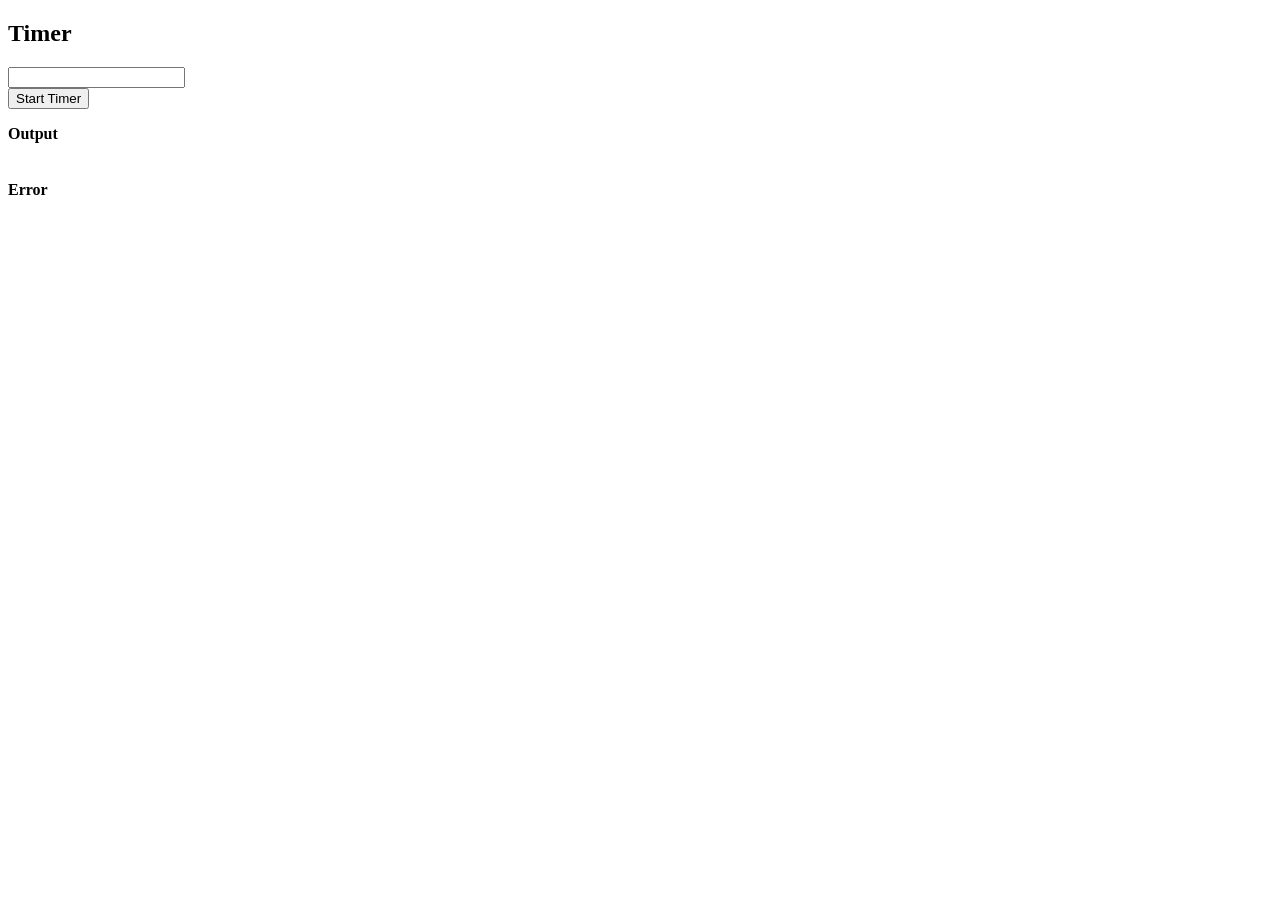
==== index.html @ 56dd08bf "Combined css and js files to html file. Renamed main.html to index.html." ====
<!DOCTYPE html>
<html>

<head>
<script>
    var currentTimer;

    function startTimer() {
        // convert to int because Edge browser's number fields allow non-numerical inputs.
        var input = parseInt(document.getElementById("numberBox").value);
        
        if (isNaN(input)) { // user input isn't a number
            document.getElementById("errorOutput").innerHTML = "Please enter a number first.";
            document.getElementById("targetOutput").innerHTML = "";
        }
        else { // user input is a number
            document.getElementById("targetOutput").innerHTML = "Please wait " + input + " seconds";

            // clear any ongoing timers
            if (typeof currentTimer != "undefined") {
                clearTimeout(currentTimer);
            }
            // start new timer
            currentTimer = setTimeout(
                function () {
                    document.getElementById("targetOutput").innerHTML = "Finished processing";
                },
                input * 1000);
            
            // clear error div
            document.getElementById("errorOutput").innerHTML = "";
        }
    }
</script>

<style>
    div {
        min-height: 40px;
    }
</style>
</head>

<body>

<h2>Timer</h2>

<input id="numberBox" type="number" min="0"><br>
<button type="button" onclick=startTimer()>Start Timer</button>

<div id="target">
  <p>
    <strong>Output</strong><br>
    <span id="targetOutput"></span>
  </p>
</div>
<div id="error">
  <p>
    <strong>Error</strong><br>
    <span id="errorOutput"></span>
  </p>
</div>

</body>

</html>
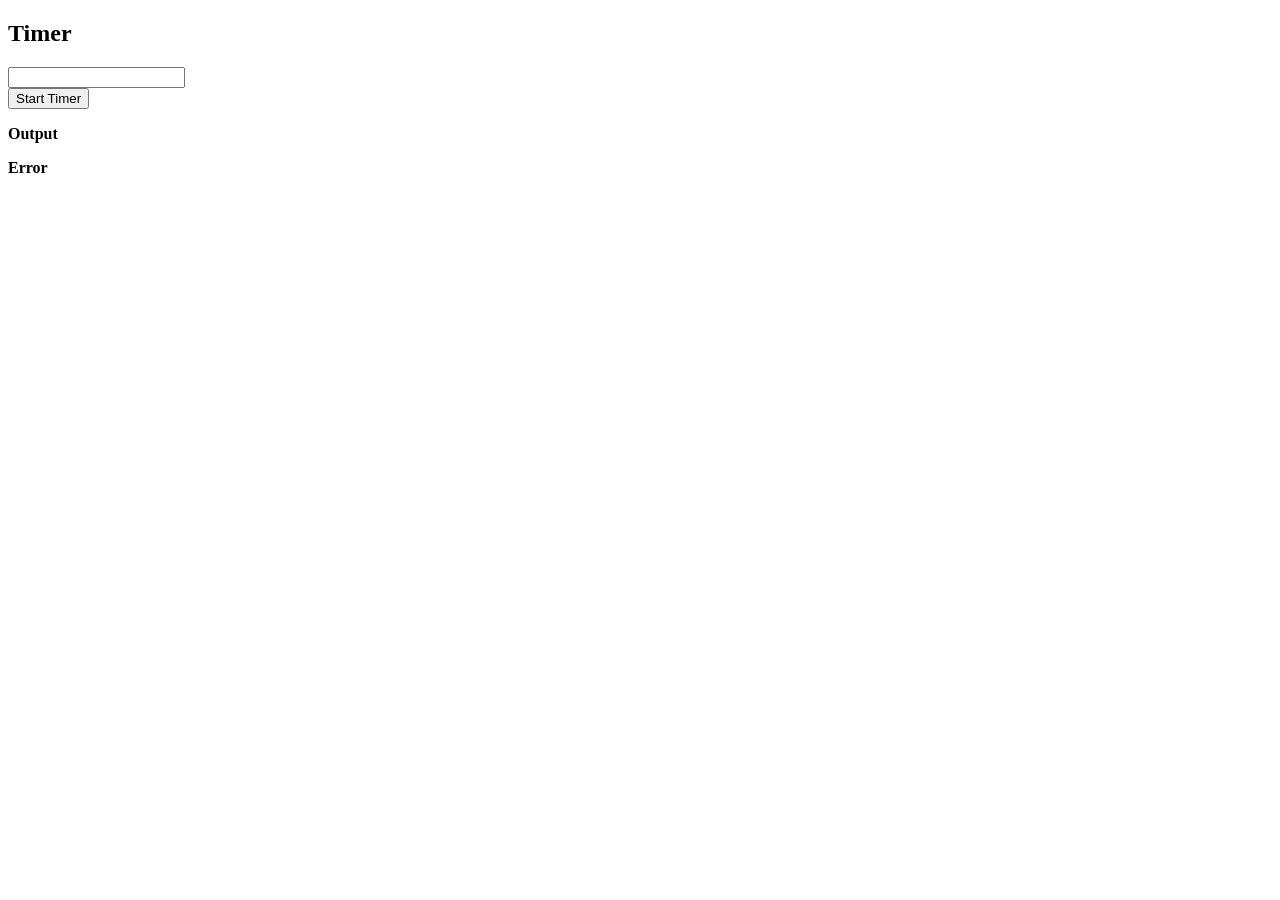
==== commit f933ad0b: "Removed test case from main.js and renamed main.html to index.html" ====
--- a/index.html
+++ b/index.html
@@ -2,42 +2,8 @@
 <html>
 
 <head>
-<script>
-    var currentTimer;
-
-    function startTimer() {
-        // convert to int because Edge browser's number fields allow non-numerical inputs.
-        var input = parseInt(document.getElementById("numberBox").value);
-        
-        if (isNaN(input)) { // user input isn't a number
-            document.getElementById("errorOutput").innerHTML = "Please enter a number first.";
-            document.getElementById("targetOutput").innerHTML = "";
-        }
-        else { // user input is a number
-            document.getElementById("targetOutput").innerHTML = "Please wait " + input + " seconds";
-
-            // clear any ongoing timers
-            if (typeof currentTimer != "undefined") {
-                clearTimeout(currentTimer);
-            }
-            // start new timer
-            currentTimer = setTimeout(
-                function () {
-                    document.getElementById("targetOutput").innerHTML = "Finished processing";
-                },
-                input * 1000);
-            
-            // clear error div
-            document.getElementById("errorOutput").innerHTML = "";
-        }
-    }
-</script>
-
-<style>
-    div {
-        min-height: 40px;
-    }
-</style>
+    <script src="main.js"></script>
+    <link rel="stylesheet" type="text/css" href="style.css">
 </head>
 
 <body>
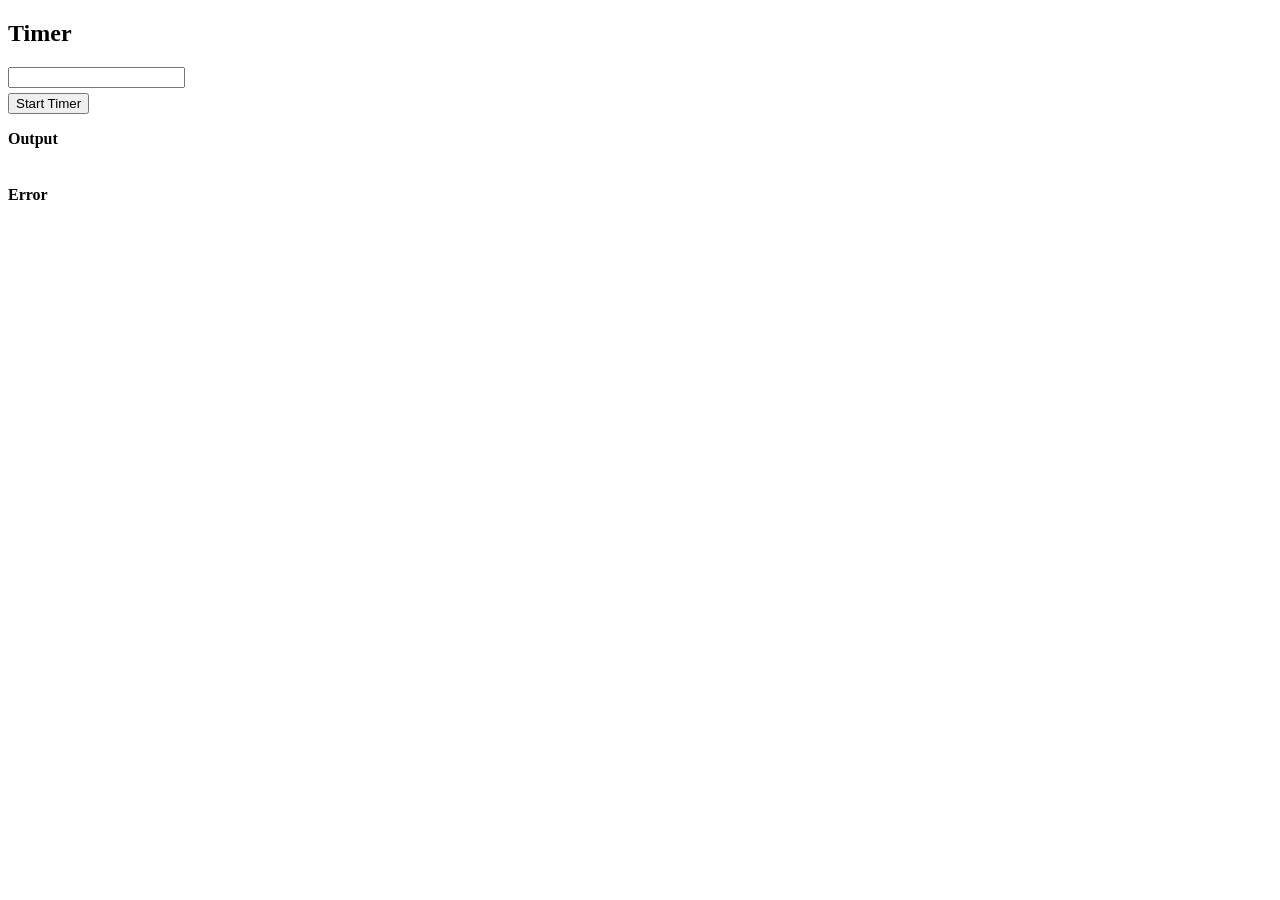
==== commit b4ffbeea: "Add space between textbox and button" ====
--- a/index.html
+++ b/index.html
@@ -2,8 +2,45 @@
 <html>
 
 <head>
-    <script src="main.js"></script>
-    <link rel="stylesheet" type="text/css" href="style.css">
+<script>
+    var currentTimer;
+
+    function startTimer() {
+        // convert to int because Edge browser's number fields allow non-numerical inputs.
+        var input = parseInt(document.getElementById("numberBox").value);
+        
+        if (isNaN(input)) { // user input isn't a number
+            document.getElementById("errorOutput").innerHTML = "Please enter a number first.";
+            document.getElementById("targetOutput").innerHTML = "";
+        }
+        else { // user input is a number
+            document.getElementById("targetOutput").innerHTML = "Please wait " + input + " seconds";
+
+            // clear any ongoing timers
+            if (typeof currentTimer != "undefined") {
+                clearTimeout(currentTimer);
+            }
+            // start new timer
+            currentTimer = setTimeout(
+                function () {
+                    document.getElementById("targetOutput").innerHTML = "Finished processing";
+                },
+                input * 1000);
+            
+            // clear error div
+            document.getElementById("errorOutput").innerHTML = "";
+        }
+    }
+</script>
+
+<style>
+    div {
+        min-height: 40px;
+    }
+    button{
+        margin-top:5px;
+    }
+</style>
 </head>
 
 <body>
